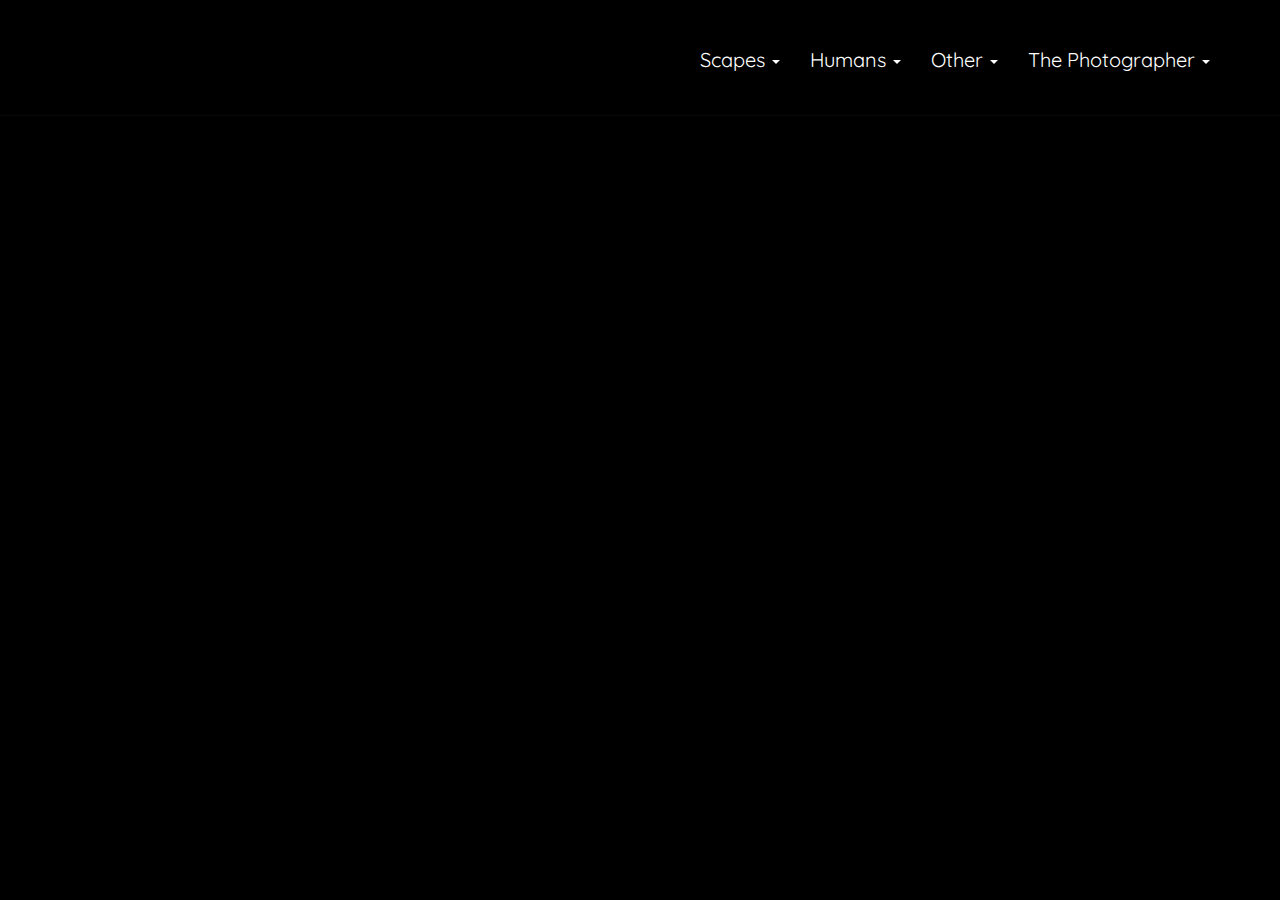
==== about.html @ 27d4aa6b "Working with gallery layouts" ====
<!-- LIVE SITE -->
<!DOCTYPE html>
<html>
<head>
  <title>ENLYTEN Photography</title>
  <meta name="viewport" content="width=device-width, initial-scale=1, minimum-scale=1, maximum-scale=1">
  <link rel="stylesheet" href="https://maxcdn.bootstrapcdn.com/bootstrap/3.3.7/css/bootstrap.min.css" integrity="sha384-BVYiiSIFeK1dGmJRAkycuHAHRg32OmUcww7on3RYdg4Va+PmSTsz/K68vbdEjh4u" crossorigin="anonymous">
  <script src="https://ajax.googleapis.com/ajax/libs/jquery/3.1.1/jquery.min.js"></script>
  <script src="https://maxcdn.bootstrapcdn.com/bootstrap/3.3.7/js/bootstrap.min.js" integrity="sha384-Tc5IQib027qvyjSMfHjOMaLkfuWVxZxUPnCJA7l2mCWNIpG9mGCD8wGNIcPD7Txa" crossorigin="anonymous"></script>
  <link rel="stylesheet" href="style.css">
   <link rel="stylesheet" href="stylesAbout.css">
  <link href="https://fonts.googleapis.com/css?family=Quicksand:400,500" rel="stylesheet">
</head>
<body>
  <nav class="navbar navbar-inverse navbar-static-top example6">
    <div class="container">
      <div class="navbar-header">
        <button type="button" class="navbar-toggle collapsed" data-toggle="collapse" data-target="#bs-example-navbar-collapse-1" aria-expanded="false">
          <span class="sr-only">Toggle navigation</span>
          <span class="icon-bar"></span>
          <span class="icon-bar"></span>
          <span class="icon-bar"></span>
        </button>
        <a class="navbar-brand text-hide" href="index.html">ENLYTEN Photography
        </a>
      </div>
<!-- removed .navbar and added .bs-example-navbar-collapse-1 -->
      <div id="bs-example-navbar-collapse-1" class="navbar-collapse collapse">
        <ul class="nav navbar-nav navbar-right">
          <li class="dropdown">
            <a href="scapes.html" class="dropdown-toggle" data-toggle="dropdown" role="button" aria-expanded="false">Scapes <span class="caret"></span></a>
            <ul class="dropdown-menu" role="menu">
              <li><a href="landscapes.html">Landscapes</a></li>
              <li><a href="cityscapes.html">Cityscapes</a></li>
              <li><a href="streetscapes.html">Streetscapes</a></li>
              <li><a href="starscapes.html">Starscapes</a></li>
            </ul>
          </li>
          <li class="dropdown">
            <a href="humans.html" class="dropdown-toggle" data-toggle="dropdown" role="button" aria-expanded="false">Humans <span class="caret"></span></a>
            <ul class="dropdown-menu" role="menu">
              <li><a href="bridesgrooms.html">Brides & Grooms</a></li>
              <li><a href="families.html">Family Memories</a></li>
              <li><a href="portraits.html">Portraits</a></li>
              <li><a href="candids.html">Candid Shots</a></li>
            </ul>
          </li>
          <li class="dropdown">
            <a href="other.html" class="dropdown-toggle" data-toggle="dropdown" role="button" aria-expanded="false">Other <span class="caret"></span></a>
            <ul class="dropdown-menu" role="menu">
              <li><a href="animals.html">Animals</a></li>
              <li><a href="weddingcontext.html">Wedding Context</a></li>
              <li><a href="art.html">Art</a></li>
              <li><a href="products.html">Products</a></li>
            </ul>
          </li>
          <li class="dropdown">
            <a href="details.html" class="dropdown-toggle" data-toggle="dropdown" role="button" aria-expanded="false">The Photographer <span class="caret"></span></a>
            <ul class="dropdown-menu" role="menu">
              <li><a href="about.html">About</a></li>
              <li><a href="investment.html">Hire Me</a></li>
              <!-- <li><a href="contact.html">Contact</a></li> -->
            </ul>
          </li>
        </ul>
      </div>
      <!--/.nav-collapse -->
    </div>
    <!--/.container-fluid -->
  </nav>

  <div class="containerOne">
      <div id="carousel">
      <figure><img src="http://lorempixel.com/186/116/nature/1" alt=""></figure>
      <figure><img src="http://lorempixel.com/186/116/nature/2" alt=""></figure>
      <figure><img src="http://lorempixel.com/186/116/nature/3" alt=""></figure>
      <figure><img src="http://lorempixel.com/186/116/nature/4" alt=""></figure>
      <figure><img src="http://lorempixel.com/186/116/nature/5" alt=""></figure>
      <figure><img src="http://lorempixel.com/186/116/nature/6" alt=""></figure>
      <figure><img src="http://lorempixel.com/186/116/nature/7" alt=""></figure>
      <figure><img src="http://lorempixel.com/186/116/nature/8" alt=""></figure>
      <figure><img src="http://lorempixel.com/186/116/people/9" alt=""></figure>
    </div>
  </div>

  </body>
  </html>
---- style.css ----
body {
  background-color: black;
}

.example6 .navbar-brand{ 
  background: url("http://i349.photobucket.com/albums/q397/oghp78/df505e78-2e0d-4787-9719-c0eb5e361bdc_zpsudeyo35j.jpg") center / contain no-repeat;
  width: 200px;
  height: 90px;
}

.navbar {
  background-color: black;
  padding-top: 15px;
  padding-bottom: 10px;
}

.navbar-inverse .navbar-nav>li>a {
  padding-top: 35px;
  color: white;
  font-family:'Quicksand', sans-serif;
  font-size: 20px;
}

.navbar-nav>li>.dropdown-menu {
  background-color: black;
}

.dropdown-menu {
  font-size: 20px;
}

.cols {
    -moz-column-count:4;
    -moz-column-gap: 3%;
    -moz-column-width: 30%;
    -webkit-column-count:4;
    -webkit-column-gap: 3%;
    -webkit-column-width: 30%;
    column-count: 4;
    column-gap: 3%;
    column-width: 30%;
    background-color: black;
}


#hollyWedding {
  width: 103%;
  margin-top: 4px;
}

#booneWedding {
 width: 103%;
 margin-top: 4px;
}

#heatherFamily {
  width: 103%;
  margin-top: 4px;
}

#reflection {
 width: 103%;
 margin-top: 4px;
}

#pie {
 width: 103%;
 margin-top: 4px;
}

#redcross {
 width: 103%;
 margin-top: 4px;
}

#moon {
 width: 103%;
 margin-top: 4px;
}

#rubix {
 width: 103%;
 margin-top: 4px;
}

#rainier {
 width: 103%;
 margin-top: 4px;
} 

#familyBridge {
 width: 103%;
 margin-top: 4px;
}

footer {
  padding-top: 6em;
  color: gray;
  text-align: center;
}
---- stylesAbout.css ----
*{
  margin: 0;
  padding: 0;
  outline: none;
  border: none;
    box-sizing: border-box;
}
*:before,
*:after{
  box-sizing: border-box;
}

html,
body{
  min-height: 100%;
}
/*body{
  background-image: radial-gradient(mintcream 0%, lightgray 100%);
}*/

.containerOne {
  margin: 4% auto;
  width: 210px;
  height: 140px;
  position: relative;
  perspective: 1000px;
}
#carousel{
  width: 100%;
  height: 100%;
  position: absolute;
  transform-style: preserve-3d;
  animation: rotation 30s infinite linear;
}

/*Stops movement with mouse hover*/
#carousel:hover{
  animation-play-state: paused;
}

#carousel figure{
  display: block;
  position: absolute;
  width: 90%;
  height: 50%px;
  left: 10px;
  top: 10px;
  background: black;
  overflow: hidden;
  border: solid 5px black;
}

/*THIS CODE is most def borrowed!*/
#carousel figure:nth-child(1){transform: rotateY(0deg) translateZ(288px);}
#carousel figure:nth-child(2) { transform: rotateY(40deg) translateZ(288px);}
#carousel figure:nth-child(3) { transform: rotateY(80deg) translateZ(288px);}
#carousel figure:nth-child(4) { transform: rotateY(120deg) translateZ(288px);}
#carousel figure:nth-child(5) { transform: rotateY(160deg) translateZ(288px);}
#carousel figure:nth-child(6) { transform: rotateY(200deg) translateZ(288px);}
#carousel figure:nth-child(7) { transform: rotateY(240deg) translateZ(288px);}
#carousel figure:nth-child(8) { transform: rotateY(280deg) translateZ(288px);}
#carousel figure:nth-child(9) { transform: rotateY(320deg) translateZ(288px);}

/*All B&W images until mouse over - then colored images*/
img{
  -webkit-filter: grayscale(1);
  cursor: pointer;
  transition: all .5s ease;
}
img:hover{
  -webkit-filter: grayscale(0);
  transform: scale(1.2,1.2);
}

@keyframes rotation{
  from{
    transform: rotateY(0deg);
  }
  to{
    transform: rotateY(360deg);
  }
}
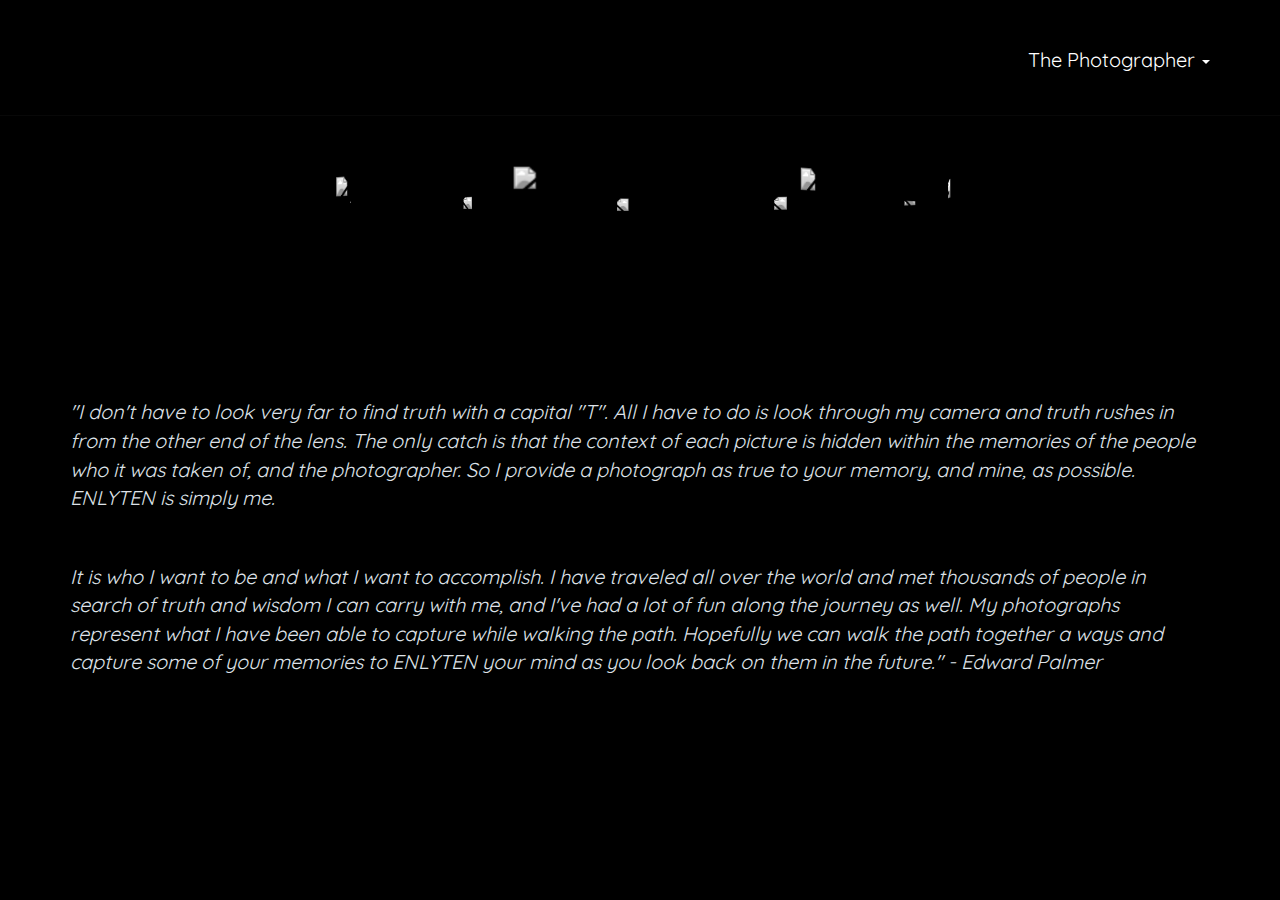
==== commit ffa6a227: "Adding gallery styles" ====
--- a/about.html
+++ b/about.html
@@ -1,4 +1,4 @@
-<!-- LIVE SITE -->
+<!-- image dial -->
 <!DOCTYPE html>
 <html>
 <head>
@@ -27,7 +27,7 @@
 <!-- removed .navbar and added .bs-example-navbar-collapse-1 -->
       <div id="bs-example-navbar-collapse-1" class="navbar-collapse collapse">
         <ul class="nav navbar-nav navbar-right">
-          <li class="dropdown">
+<!--           <li class="dropdown">
             <a href="scapes.html" class="dropdown-toggle" data-toggle="dropdown" role="button" aria-expanded="false">Scapes <span class="caret"></span></a>
             <ul class="dropdown-menu" role="menu">
               <li><a href="landscapes.html">Landscapes</a></li>
@@ -53,7 +53,7 @@
               <li><a href="art.html">Art</a></li>
               <li><a href="products.html">Products</a></li>
             </ul>
-          </li>
+          </li> -->
           <li class="dropdown">
             <a href="details.html" class="dropdown-toggle" data-toggle="dropdown" role="button" aria-expanded="false">The Photographer <span class="caret"></span></a>
             <ul class="dropdown-menu" role="menu">
@@ -64,25 +64,28 @@
           </li>
         </ul>
       </div>
-      <!--/.nav-collapse -->
     </div>
-    <!--/.container-fluid -->
   </nav>
-
-  <div class="containerOne">
+    <div class="containerOne">
       <div id="carousel">
-      <figure><img src="http://lorempixel.com/186/116/nature/1" alt=""></figure>
-      <figure><img src="http://lorempixel.com/186/116/nature/2" alt=""></figure>
-      <figure><img src="http://lorempixel.com/186/116/nature/3" alt=""></figure>
-      <figure><img src="http://lorempixel.com/186/116/nature/4" alt=""></figure>
-      <figure><img src="http://lorempixel.com/186/116/nature/5" alt=""></figure>
-      <figure><img src="http://lorempixel.com/186/116/nature/6" alt=""></figure>
-      <figure><img src="http://lorempixel.com/186/116/nature/7" alt=""></figure>
-      <figure><img src="http://lorempixel.com/186/116/nature/8" alt=""></figure>
-      <figure><img src="http://lorempixel.com/186/116/people/9" alt=""></figure>
+        <figure><img src="http://i349.photobucket.com/albums/q397/oghp78/11222382_10203990747648860_1864505889220582267_o_zpstsg2pel8.jpg" id="hollyWedding"></figure>
+        <figure><img src="http://i349.photobucket.com/albums/q397/oghp78/f2850b95-e2c7-4902-9b8b-b1fffa649c75_zpsrywgljqg.jpg" id="booneWedding"></figure>
+        <figure><img src="http://i349.photobucket.com/albums/q397/oghp78/68178_376847449071281_407932526_n_zpslj0kmx7g.jpg" id="heatherFamily"></figure>
+        <figure><img src="http://i349.photobucket.com/albums/q397/oghp78/ee5108e5-848d-4ed2-8115-50f27d578833_zpscheu5idc.jpg" id="familyBridge"></figure>
+        <figure><img src="http://i349.photobucket.com/albums/q397/oghp78/883125_418314858257873_583323607_o_zpss5y392mm.jpg" id="rubix"></figure>
+        <figure><img src="http://i349.photobucket.com/albums/q397/oghp78/2705490f-697d-494a-882f-91ee2cc719bb_zpsf2s21vnk.jpg" id="redcross"></figure>
+        <figure><img src="http://i349.photobucket.com/albums/q397/oghp78/639a8cf8-dcca-4e1e-9e03-69b0a2f5b349_zpseztigemh.jpg" id="moon"></figure>
+        <figure><img src="http://i349.photobucket.com/albums/q397/oghp78/883125_418314858257873_583323607_o_zpss5y392mm.jpg" id="rubix"></figure>
+        <figure><img src="http://i349.photobucket.com/albums/q397/oghp78/ee5108e5-848d-4ed2-8115-50f27d578833_zpscheu5idc.jpg" id="familyBridge"></figure>
+      </div>
     </div>
-  </div>
-
+    <div>
+      <p id="aboutMe"><i>"I don't have to look very far to find truth with a capital "T". All I have to do is look through my camera and truth rushes in from the other end of the lens. The only catch is that the context of each picture is hidden within the memories of the people who it was taken of, and the photographer. So I provide a photograph as true to your memory, and mine, as possible. ENLYTEN is simply me.
+      </i></p>
+      <p id="aboutMe"><i>
+      It is who I want to be and what I want to accomplish. I have traveled all over the world and met thousands of people in search of truth and wisdom I can carry with me, and I've had a lot of fun along the journey as well. My photographs represent what I have been able to capture while walking the path. Hopefully we can walk the path together a ways and capture some of your memories to ENLYTEN your mind as you look back on them in the future." ​- Edward Palmer
+      </i></p>
+    </div>
   </body>
-  </html>
+</html>
   --- a/style.css
+++ b/style.css
@@ -4,6 +4,7 @@
 
 .example6 .navbar-brand{ 
   background: url("http://i349.photobucket.com/albums/q397/oghp78/df505e78-2e0d-4787-9719-c0eb5e361bdc_zpsudeyo35j.jpg") center / contain no-repeat;
+  /*ENLYTEN logo image*/
   width: 200px;
   height: 90px;
 }
@@ -42,6 +43,16 @@
     background-color: black;
 }
 
+.fade {
+   opacity: 1;
+   transition: opacity .25s ease-in-out;
+   -moz-transition: opacity .25s ease-in-out;
+   -webkit-transition: opacity .25s ease-in-out;
+   }
+
+.fade:hover {
+  opacity: 0.5;
+  }
 
 #hollyWedding {
   width: 103%;
--- a/stylesAbout.css
+++ b/stylesAbout.css
@@ -65,7 +65,7 @@
 img{
   -webkit-filter: grayscale(1);
   cursor: pointer;
-  transition: all .5s ease;
+  transition: all .4s ease;
 }
 img:hover{
   -webkit-filter: grayscale(0);
@@ -79,4 +79,13 @@
   to{
     transform: rotateY(360deg);
   }
+}
+
+#aboutMe {
+  padding-left: 70px;
+  padding-right: 70px;
+  padding-top: 40px;
+  font-family:'Quicksand', sans-serif;
+  font-size: 20px;
+  color: #dee2e8;
 }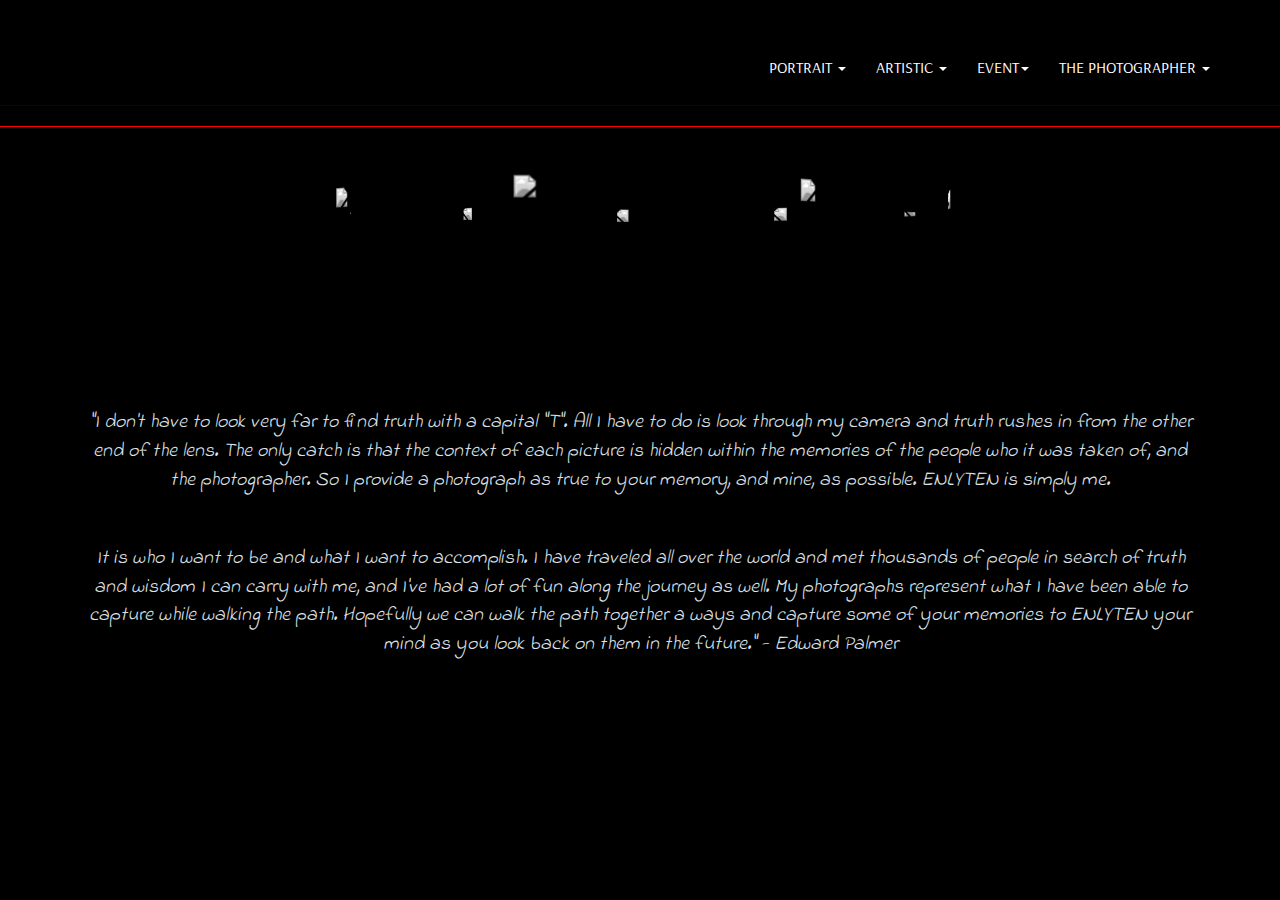
==== commit 6d65be4a: "Added HTML Pages" ====
--- a/about.html
+++ b/about.html
@@ -9,7 +9,8 @@
   <script src="https://maxcdn.bootstrapcdn.com/bootstrap/3.3.7/js/bootstrap.min.js" integrity="sha384-Tc5IQib027qvyjSMfHjOMaLkfuWVxZxUPnCJA7l2mCWNIpG9mGCD8wGNIcPD7Txa" crossorigin="anonymous"></script>
   <link rel="stylesheet" href="style.css">
    <link rel="stylesheet" href="stylesAbout.css">
-  <link href="https://fonts.googleapis.com/css?family=Quicksand:400,500" rel="stylesheet">
+  <link href="https://fonts.googleapis.com/css?family=Arsenal:400,700" rel="stylesheet">
+  <link href="https://fonts.googleapis.com/css?family=Indie+Flower" rel="stylesheet">
 </head>
 <body>
   <nav class="navbar navbar-inverse navbar-static-top example6">
@@ -24,68 +25,76 @@
         <a class="navbar-brand text-hide" href="index.html">ENLYTEN Photography
         </a>
       </div>
-<!-- removed .navbar and added .bs-example-navbar-collapse-1 -->
       <div id="bs-example-navbar-collapse-1" class="navbar-collapse collapse">
         <ul class="nav navbar-nav navbar-right">
-<!--           <li class="dropdown">
-            <a href="scapes.html" class="dropdown-toggle" data-toggle="dropdown" role="button" aria-expanded="false">Scapes <span class="caret"></span></a>
+          <li class="dropdown">
+            <a href="scapes.html" class="dropdown-toggle" data-toggle="dropdown" role="button" aria-expanded="false">PORTRAIT <span class="caret"></span></a>
             <ul class="dropdown-menu" role="menu">
-              <li><a href="landscapes.html">Landscapes</a></li>
-              <li><a href="cityscapes.html">Cityscapes</a></li>
-              <li><a href="streetscapes.html">Streetscapes</a></li>
-              <li><a href="starscapes.html">Starscapes</a></li>
+              <li><a href="bridesgrooms.html">ENGAGEMENT & WEDDING</a></li>
+              <li><a href="families.html">FAMILY & GROUP</a></li>
+              <li><a href="school.html">SCHOOL & GRADUATION</a></li>
+              <li><a href="musician.html">MUSICIAN</a></li>
+              <li><a href="animals.html">ANIMAL & PET</a></li>
+              <li><a href="candids.html">CANDID</a></li>
+              <li><a href="business.html">BUSINESS & PLEASURE</a></li>
             </ul>
           </li>
           <li class="dropdown">
-            <a href="humans.html" class="dropdown-toggle" data-toggle="dropdown" role="button" aria-expanded="false">Humans <span class="caret"></span></a>
+            <a href="humans.html" class="dropdown-toggle" data-toggle="dropdown" role="button" aria-expanded="false">ARTISTIC <span class="caret"></span></a>
             <ul class="dropdown-menu" role="menu">
-              <li><a href="bridesgrooms.html">Brides & Grooms</a></li>
-              <li><a href="families.html">Family Memories</a></li>
-              <li><a href="portraits.html">Portraits</a></li>
-              <li><a href="candids.html">Candid Shots</a></li>
+              <li><a href="landscapes.html">LANDSCAPE & SKYLINE</a></li>
+              <li><a href="streetscapes.html">STREET</a></li>
+              <li><a href="starscapes.html">STARSCAPE</a></li>
+              <li><a href="products.html">PRODUCT & INDUSTRIAL</a></li>
+              <li><a href="flora.html">FLORA</a></li>
+              <li><a href="art.html">ABSTRACT</a></li>
+              <li><a href="admiration.html">ADMIRATION</a></li>
             </ul>
           </li>
           <li class="dropdown">
-            <a href="other.html" class="dropdown-toggle" data-toggle="dropdown" role="button" aria-expanded="false">Other <span class="caret"></span></a>
+            <a href="other.html" class="dropdown-toggle" data-toggle="dropdown" role="button" aria-expanded="false">EVENT<span class="caret"></span></a>
             <ul class="dropdown-menu" role="menu">
-              <li><a href="animals.html">Animals</a></li>
-              <li><a href="weddingcontext.html">Wedding Context</a></li>
-              <li><a href="art.html">Art</a></li>
-              <li><a href="products.html">Products</a></li>
+              <li><a href="weddingEvent.html">WEDDING</a></li>
+              <li><a href="realEstate.html">REAL ESTATE</a></li>
+              <li><a href="journalism.html">JOURNALISM</a></li>
+              <li><a href="festival.html">FESTIVAL & SHOW</a></li>              
             </ul>
-          </li> -->
+          </li>
           <li class="dropdown">
-            <a href="details.html" class="dropdown-toggle" data-toggle="dropdown" role="button" aria-expanded="false">The Photographer <span class="caret"></span></a>
+            <a href="details.html" class="dropdown-toggle" data-toggle="dropdown" role="button" aria-expanded="false">THE PHOTOGRAPHER <span class="caret"></span></a>
             <ul class="dropdown-menu" role="menu">
-              <li><a href="about.html">About</a></li>
-              <li><a href="investment.html">Hire Me</a></li>
+              <li><a href="about.html">ABOUT</a></li>
+              <li><a href="investment.html">INVESTMENT</a></li>
               <!-- <li><a href="contact.html">Contact</a></li> -->
             </ul>
           </li>
         </ul>
       </div>
+      <!--/.nav-collapse -->
     </div>
+    <!--/.container-fluid -->
   </nav>
-    <div class="containerOne">
-      <div id="carousel">
-        <figure><img src="http://i349.photobucket.com/albums/q397/oghp78/11222382_10203990747648860_1864505889220582267_o_zpstsg2pel8.jpg" id="hollyWedding"></figure>
-        <figure><img src="http://i349.photobucket.com/albums/q397/oghp78/f2850b95-e2c7-4902-9b8b-b1fffa649c75_zpsrywgljqg.jpg" id="booneWedding"></figure>
-        <figure><img src="http://i349.photobucket.com/albums/q397/oghp78/68178_376847449071281_407932526_n_zpslj0kmx7g.jpg" id="heatherFamily"></figure>
-        <figure><img src="http://i349.photobucket.com/albums/q397/oghp78/ee5108e5-848d-4ed2-8115-50f27d578833_zpscheu5idc.jpg" id="familyBridge"></figure>
-        <figure><img src="http://i349.photobucket.com/albums/q397/oghp78/883125_418314858257873_583323607_o_zpss5y392mm.jpg" id="rubix"></figure>
-        <figure><img src="http://i349.photobucket.com/albums/q397/oghp78/2705490f-697d-494a-882f-91ee2cc719bb_zpsf2s21vnk.jpg" id="redcross"></figure>
-        <figure><img src="http://i349.photobucket.com/albums/q397/oghp78/639a8cf8-dcca-4e1e-9e03-69b0a2f5b349_zpseztigemh.jpg" id="moon"></figure>
-        <figure><img src="http://i349.photobucket.com/albums/q397/oghp78/883125_418314858257873_583323607_o_zpss5y392mm.jpg" id="rubix"></figure>
-        <figure><img src="http://i349.photobucket.com/albums/q397/oghp78/ee5108e5-848d-4ed2-8115-50f27d578833_zpscheu5idc.jpg" id="familyBridge"></figure>
-      </div>
+  <hr>
+  <div class="containerOne">
+    <div id="carousel">
+      <figure><img src="http://i349.photobucket.com/albums/q397/oghp78/ENLYTEN%20IN%20ACTION/31262dbc-59c5-4535-805f-4c3d9380a986_zps0bi8lxtt.jpg" id="photoTest"></figure>
+      <figure><img src="http://i349.photobucket.com/albums/q397/oghp78/f2850b95-e2c7-4902-9b8b-b1fffa649c75_zpsrywgljqg.jpg" id="booneWedding"></figure>
+      <figure><img src="http://i349.photobucket.com/albums/q397/oghp78/68178_376847449071281_407932526_n_zpslj0kmx7g.jpg" id="heatherFamily"></figure>
+      <figure><img src="http://i349.photobucket.com/albums/q397/oghp78/ee5108e5-848d-4ed2-8115-50f27d578833_zpscheu5idc.jpg" id="familyBridge"></figure>
+      <figure><img src="http://i349.photobucket.com/albums/q397/oghp78/883125_418314858257873_583323607_o_zpss5y392mm.jpg" id="rubix"></figure>
+      <figure><img src="http://i349.photobucket.com/albums/q397/oghp78/2705490f-697d-494a-882f-91ee2cc719bb_zpsf2s21vnk.jpg" id="redcross"></figure>
+      <figure><img src="http://i349.photobucket.com/albums/q397/oghp78/639a8cf8-dcca-4e1e-9e03-69b0a2f5b349_zpseztigemh.jpg" id="moon"></figure>
+      <figure><img src="http://i349.photobucket.com/albums/q397/oghp78/883125_418314858257873_583323607_o_zpss5y392mm.jpg" id="rubix"></figure>
+      <figure><img src="http://i349.photobucket.com/albums/q397/oghp78/ee5108e5-848d-4ed2-8115-50f27d578833_zpscheu5idc.jpg" id="familyBridge"></figure>
     </div>
-    <div>
-      <p id="aboutMe"><i>"I don't have to look very far to find truth with a capital "T". All I have to do is look through my camera and truth rushes in from the other end of the lens. The only catch is that the context of each picture is hidden within the memories of the people who it was taken of, and the photographer. So I provide a photograph as true to your memory, and mine, as possible. ENLYTEN is simply me.
-      </i></p>
-      <p id="aboutMe"><i>
-      It is who I want to be and what I want to accomplish. I have traveled all over the world and met thousands of people in search of truth and wisdom I can carry with me, and I've had a lot of fun along the journey as well. My photographs represent what I have been able to capture while walking the path. Hopefully we can walk the path together a ways and capture some of your memories to ENLYTEN your mind as you look back on them in the future." ​- Edward Palmer
-      </i></p>
-    </div>
-  </body>
+  </div>
+  <div>
+    <p id="aboutMe"><i>"I don't have to look very far to find truth with a capital "T". All I have to do is look through my camera and truth rushes in from the other end of the lens. The only catch is that the context of each picture is hidden within the memories of the people who it was taken of, and the photographer. So I provide a photograph as true to your memory, and mine, as possible. ENLYTEN is simply me.
+    </i></p>
+    <p id="aboutMe"><i>
+    It is who I want to be and what I want to accomplish. I have traveled all over the world and met thousands of people in search of truth and wisdom I can carry with me, and I've had a lot of fun along the journey as well. My photographs represent what I have been able to capture while walking the path. Hopefully we can walk the path together a ways and capture some of your memories to ENLYTEN your mind as you look back on them in the future." ​- Edward Palmer
+    </i></p>
+  </div>
+</body>
 </html>
   --- a/style.css
+++ b/style.css
@@ -1,5 +1,9 @@
 body {
   background-color: black;
+}
+
+hr {
+  border-color: red;
 }
 
 .example6 .navbar-brand{ 
@@ -12,14 +16,13 @@
 .navbar {
   background-color: black;
   padding-top: 15px;
-  padding-bottom: 10px;
 }
 
 .navbar-inverse .navbar-nav>li>a {
-  padding-top: 35px;
+  padding-top: 42px;
   color: white;
-  font-family:'Quicksand', sans-serif;
-  font-size: 20px;
+  font-family: 'Arsenal', sans-serif;
+  font-size: 16px;
 }
 
 .navbar-nav>li>.dropdown-menu {
@@ -27,8 +30,16 @@
 }
 
 .dropdown-menu {
-  font-size: 20px;
+  font-size: 15px;
 }
+
+.dropdown-menu>li>a {
+  color: white;
+}
+
+
+/*EVERYTHING ABOVE THIS IS ALL THE SAME FOR EVERY PAGE - HOW TO CREATE DRY CODE
+WITH THIS THOUGH? */
 
 .cols {
     -moz-column-count:4;
--- a/stylesAbout.css
+++ b/stylesAbout.css
@@ -1,4 +1,43 @@
-*{
+body {
+  background-color: black;
+}
+
+.example6 .navbar-brand{ 
+  background: url("http://i349.photobucket.com/albums/q397/oghp78/df505e78-2e0d-4787-9719-c0eb5e361bdc_zpsudeyo35j.jpg") center / contain no-repeat;
+  /*ENLYTEN logo image*/
+  width: 200px;
+  height: 90px;
+}
+
+.navbar {
+  background-color: black;
+  padding-top: 15px;
+}
+
+.navbar-inverse .navbar-nav>li>a {
+  padding-top: 42px;
+  color: white;
+  font-family: 'Arsenal', sans-serif;
+  font-size: 16px;
+}
+
+.navbar-nav>li>.dropdown-menu {
+  background-color: black;
+}
+
+.dropdown-menu {
+  font-size: 15px;
+}
+
+.dropdown-menu>li>a {
+  color: white;
+}
+
+hr {
+  border-color: red;
+}
+
+/**{
   margin: 0;
   padding: 0;
   outline: none;
@@ -8,7 +47,7 @@
 *:before,
 *:after{
   box-sizing: border-box;
-}
+}*/
 
 html,
 body{
@@ -82,10 +121,11 @@
 }
 
 #aboutMe {
-  padding-left: 70px;
-  padding-right: 70px;
+  padding-left: 80px;
+  padding-right: 80px;
   padding-top: 40px;
-  font-family:'Quicksand', sans-serif;
+  text-align: center;
+  font-family: 'Indie Flower', cursive;
   font-size: 20px;
   color: #dee2e8;
 }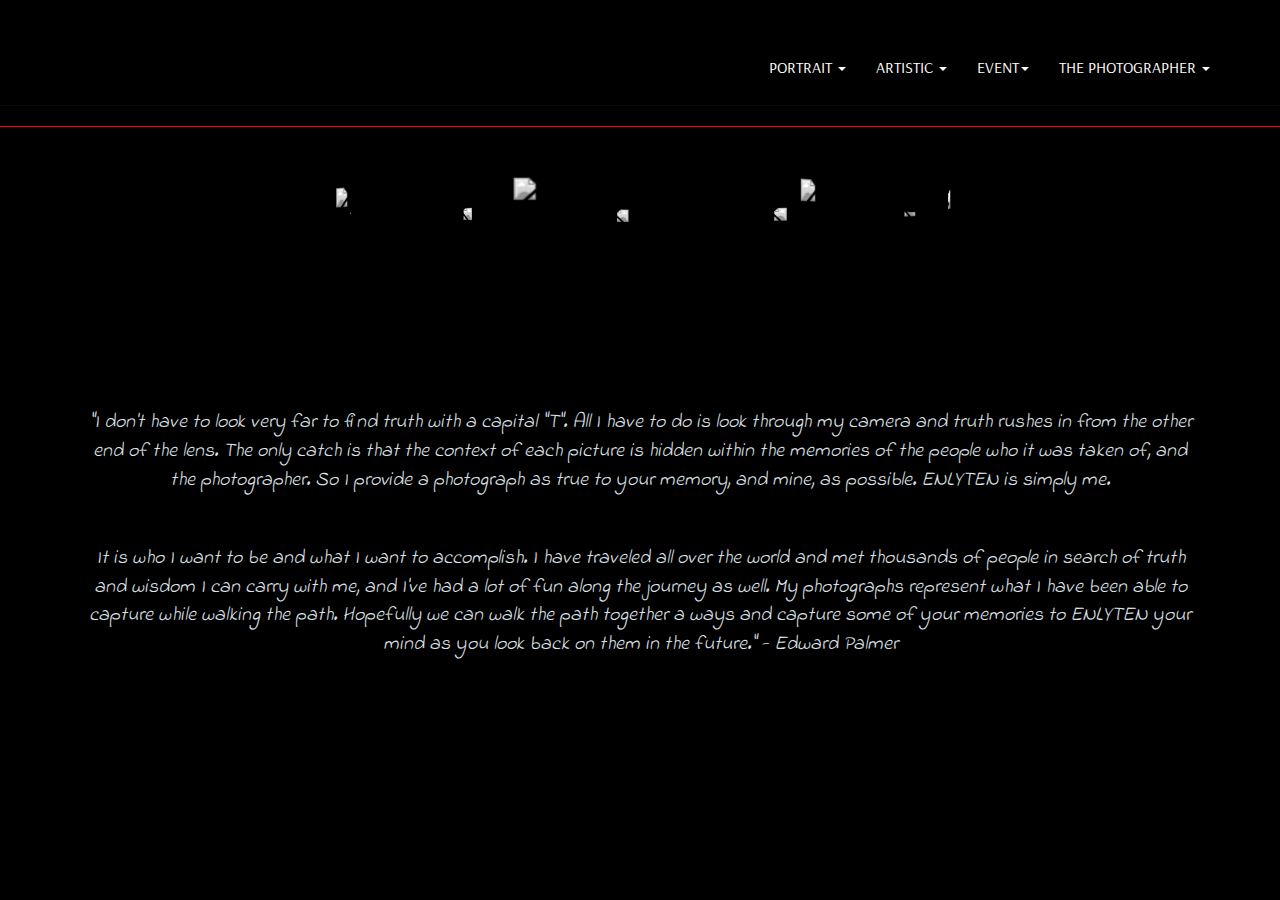
==== commit 9faaf703: "Updated About Section" ====
--- a/about.html
+++ b/about.html
@@ -77,18 +77,18 @@
   <hr>
   <div class="containerOne">
     <div id="carousel">
-      <figure><img src="http://i349.photobucket.com/albums/q397/oghp78/ENLYTEN%20IN%20ACTION/31262dbc-59c5-4535-805f-4c3d9380a986_zps0bi8lxtt.jpg" id="photoTest"></figure>
-      <figure><img src="http://i349.photobucket.com/albums/q397/oghp78/f2850b95-e2c7-4902-9b8b-b1fffa649c75_zpsrywgljqg.jpg" id="booneWedding"></figure>
-      <figure><img src="http://i349.photobucket.com/albums/q397/oghp78/68178_376847449071281_407932526_n_zpslj0kmx7g.jpg" id="heatherFamily"></figure>
-      <figure><img src="http://i349.photobucket.com/albums/q397/oghp78/ee5108e5-848d-4ed2-8115-50f27d578833_zpscheu5idc.jpg" id="familyBridge"></figure>
-      <figure><img src="http://i349.photobucket.com/albums/q397/oghp78/883125_418314858257873_583323607_o_zpss5y392mm.jpg" id="rubix"></figure>
-      <figure><img src="http://i349.photobucket.com/albums/q397/oghp78/2705490f-697d-494a-882f-91ee2cc719bb_zpsf2s21vnk.jpg" id="redcross"></figure>
-      <figure><img src="http://i349.photobucket.com/albums/q397/oghp78/639a8cf8-dcca-4e1e-9e03-69b0a2f5b349_zpseztigemh.jpg" id="moon"></figure>
-      <figure><img src="http://i349.photobucket.com/albums/q397/oghp78/883125_418314858257873_583323607_o_zpss5y392mm.jpg" id="rubix"></figure>
-      <figure><img src="http://i349.photobucket.com/albums/q397/oghp78/ee5108e5-848d-4ed2-8115-50f27d578833_zpscheu5idc.jpg" id="familyBridge"></figure>
+      <figure><img src="http://i349.photobucket.com/albums/q397/oghp78/ENLYTEN%20IN%20ACTION/undefined_zpsczf7lvxo.jpg" class="photoWheel"></figure>
+      <figure><img src="http://i349.photobucket.com/albums/q397/oghp78/ENLYTEN%20IN%20ACTION/20130622_172318_zpsvnw2ctif.jpg" class="photoWheel"></figure>
+      <figure><img src="http://i349.photobucket.com/albums/q397/oghp78/ENLYTEN%20IN%20ACTION/20121006_153241_zpsw1ds2wrq.jpg" class="photoWheel"></figure>
+      <figure><img src="http://i349.photobucket.com/albums/q397/oghp78/ENLYTEN%20IN%20ACTION/Photo%20Guy-1a_zpsgpxyxk5x.jpg" class="photoWheel"></figure>
+      <figure><img src="http://i349.photobucket.com/albums/q397/oghp78/ENLYTEN%20IN%20ACTION/Kate%20Grad_-75_zpsmnyqbzka.jpg" class="photoWheel"></figure>
+      <figure><img src="http://i349.photobucket.com/albums/q397/oghp78/ENLYTEN%20IN%20ACTION/1e405aa4-6318-4a64-a038-9321f0cd3864_zpscuzuf4vh.jpg" class="photoWheel"></figure>
+      <figure><img src="http://i349.photobucket.com/albums/q397/oghp78/ENLYTEN%20IN%20ACTION/e077a371-d5aa-45a4-b0ed-b01928cdd7a7_zpsvut95fo6.jpg" class="photoWheel"></figure>
+      <figure><img src="http://i349.photobucket.com/albums/q397/oghp78/ENLYTEN%20IN%20ACTION/63fae39b-094f-4717-95e3-b48c0d1334f8_zps9racktha.jpg" class="photoWheel"></figure>
+      <figure><img src="http://i349.photobucket.com/albums/q397/oghp78/ENLYTEN%20IN%20ACTION/c4e7d808-dfd3-45ac-a6ec-22378b95b928_zpsdrpfzy5g.jpg" class="photoWheel"></figure>
     </div>
   </div>
-  <div>
+  <div class="aboutMe">
     <p id="aboutMe"><i>"I don't have to look very far to find truth with a capital "T". All I have to do is look through my camera and truth rushes in from the other end of the lens. The only catch is that the context of each picture is hidden within the memories of the people who it was taken of, and the photographer. So I provide a photograph as true to your memory, and mine, as possible. ENLYTEN is simply me.
     </i></p>
     <p id="aboutMe"><i>
--- a/stylesAbout.css
+++ b/stylesAbout.css
@@ -120,6 +120,10 @@
   }
 }
 
+/*.aboutMe {
+  background-image: url("http://i349.photobucket.com/albums/q397/oghp78/ENLYTEN%20IN%20ACTION/Photo%20Guy-1_zpsoluyumtd.jpg");
+}*/
+
 #aboutMe {
   padding-left: 80px;
   padding-right: 80px;
@@ -128,4 +132,9 @@
   font-family: 'Indie Flower', cursive;
   font-size: 20px;
   color: #dee2e8;
+}
+
+.photoWheel {
+  width: 103%;
+  margin-top:4px;
 }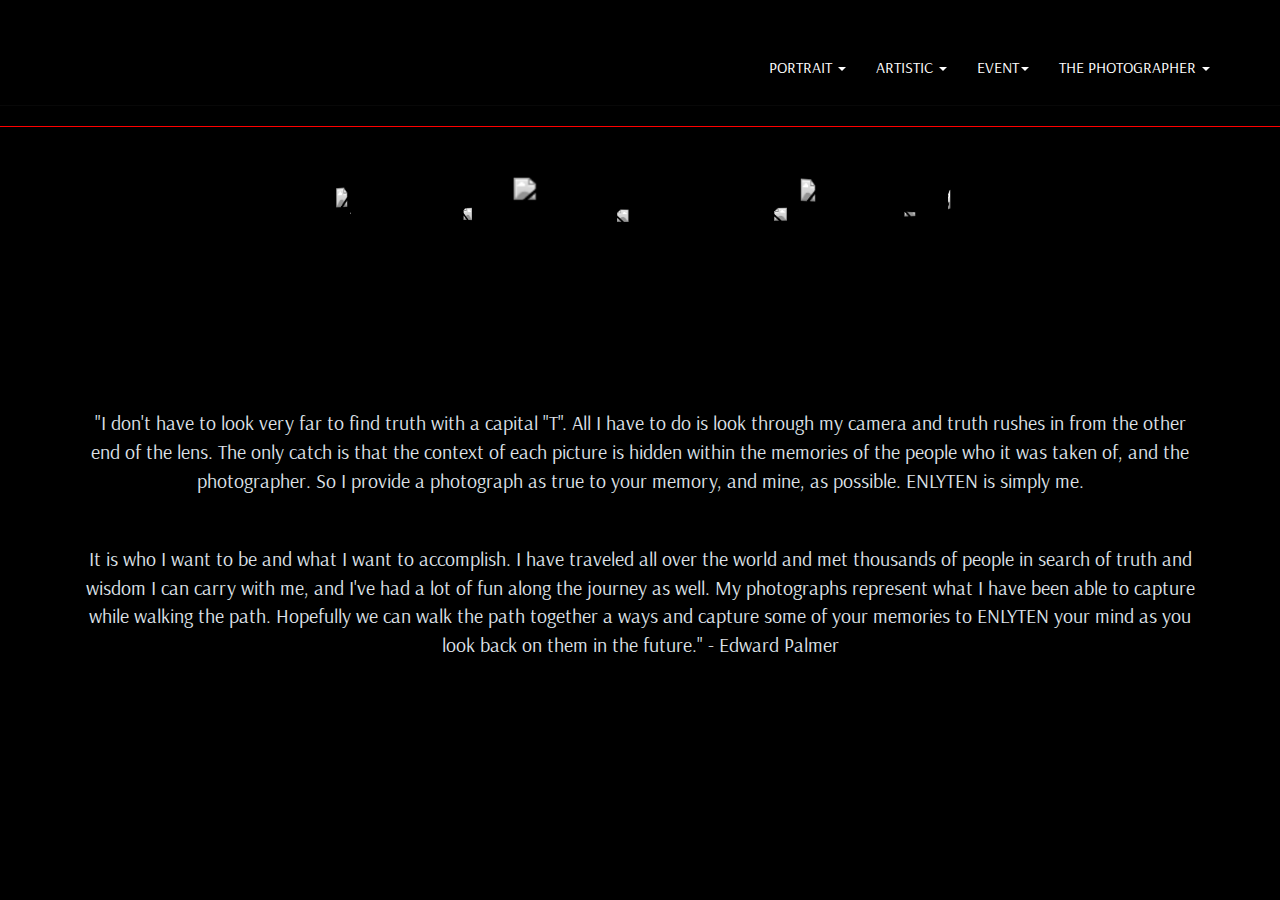
==== commit fab29047: "Updates to font" ====
--- a/about.html
+++ b/about.html
@@ -7,7 +7,7 @@
   <link rel="stylesheet" href="https://maxcdn.bootstrapcdn.com/bootstrap/3.3.7/css/bootstrap.min.css" integrity="sha384-BVYiiSIFeK1dGmJRAkycuHAHRg32OmUcww7on3RYdg4Va+PmSTsz/K68vbdEjh4u" crossorigin="anonymous">
   <script src="https://ajax.googleapis.com/ajax/libs/jquery/3.1.1/jquery.min.js"></script>
   <script src="https://maxcdn.bootstrapcdn.com/bootstrap/3.3.7/js/bootstrap.min.js" integrity="sha384-Tc5IQib027qvyjSMfHjOMaLkfuWVxZxUPnCJA7l2mCWNIpG9mGCD8wGNIcPD7Txa" crossorigin="anonymous"></script>
-  <link rel="stylesheet" href="style.css">
+   <link rel="stylesheet" href="navbar.css">
    <link rel="stylesheet" href="stylesAbout.css">
   <link href="https://fonts.googleapis.com/css?family=Arsenal:400,700" rel="stylesheet">
   <link href="https://fonts.googleapis.com/css?family=Indie+Flower" rel="stylesheet">
@@ -88,13 +88,15 @@
       <figure><img src="http://i349.photobucket.com/albums/q397/oghp78/ENLYTEN%20IN%20ACTION/c4e7d808-dfd3-45ac-a6ec-22378b95b928_zpsdrpfzy5g.jpg" class="photoWheel"></figure>
     </div>
   </div>
+  <section id="backgroundEddie">
   <div class="aboutMe">
-    <p id="aboutMe"><i>"I don't have to look very far to find truth with a capital "T". All I have to do is look through my camera and truth rushes in from the other end of the lens. The only catch is that the context of each picture is hidden within the memories of the people who it was taken of, and the photographer. So I provide a photograph as true to your memory, and mine, as possible. ENLYTEN is simply me.
-    </i></p>
-    <p id="aboutMe"><i>
+    <p id="aboutMe"><!-- <i> -->"I don't have to look very far to find truth with a capital "T". All I have to do is look through my camera and truth rushes in from the other end of the lens. The only catch is that the context of each picture is hidden within the memories of the people who it was taken of, and the photographer. So I provide a photograph as true to your memory, and mine, as possible. ENLYTEN is simply me.
+    <!-- </i> --></p>
+    <p id="aboutMe"><!-- <i> -->
     It is who I want to be and what I want to accomplish. I have traveled all over the world and met thousands of people in search of truth and wisdom I can carry with me, and I've had a lot of fun along the journey as well. My photographs represent what I have been able to capture while walking the path. Hopefully we can walk the path together a ways and capture some of your memories to ENLYTEN your mind as you look back on them in the future." ​- Edward Palmer
-    </i></p>
+    <!-- </i> --></p>
   </div>
+  </section>
 </body>
 </html>
   --- a/navbar.css
+++ b/navbar.css
@@ -0,0 +1,39 @@
+body {
+  background-color: black;
+}
+
+hr {
+  border-color: red;
+}
+
+.example6 .navbar-brand{ 
+  background: url("http://i349.photobucket.com/albums/q397/oghp78/df505e78-2e0d-4787-9719-c0eb5e361bdc_zpsudeyo35j.jpg") center / contain no-repeat;
+  /*ENLYTEN logo image*/
+  width: 200px;
+  height: 90px;
+}
+
+.navbar {
+  background-color: black;
+  padding-top: 15px;
+}
+
+.navbar-inverse .navbar-nav>li>a {
+  padding-top: 42px;
+  color: white;
+  font-family: 'Arsenal', sans-serif;
+  font-size: 16px;
+}
+
+.navbar-nav>li>.dropdown-menu {
+  background-color: black;
+}
+
+.dropdown-menu {
+  font-size: 15px;
+  font-family: 'Arsenal', sans-serif;
+}
+
+.dropdown-menu>li>a {
+  color: white;
+}--- a/stylesAbout.css
+++ b/stylesAbout.css
@@ -1,60 +1,10 @@
-body {
-  background-color: black;
-}
-
-.example6 .navbar-brand{ 
-  background: url("http://i349.photobucket.com/albums/q397/oghp78/df505e78-2e0d-4787-9719-c0eb5e361bdc_zpsudeyo35j.jpg") center / contain no-repeat;
-  /*ENLYTEN logo image*/
-  width: 200px;
-  height: 90px;
-}
-
-.navbar {
-  background-color: black;
-  padding-top: 15px;
-}
-
-.navbar-inverse .navbar-nav>li>a {
-  padding-top: 42px;
-  color: white;
-  font-family: 'Arsenal', sans-serif;
-  font-size: 16px;
-}
-
-.navbar-nav>li>.dropdown-menu {
-  background-color: black;
-}
-
-.dropdown-menu {
-  font-size: 15px;
-}
-
-.dropdown-menu>li>a {
-  color: white;
-}
-
-hr {
-  border-color: red;
-}
-
-/**{
-  margin: 0;
-  padding: 0;
-  outline: none;
-  border: none;
-    box-sizing: border-box;
-}
-*:before,
-*:after{
-  box-sizing: border-box;
-}*/
-
 html,
 body{
   min-height: 100%;
 }
+
 /*body{
-  background-image: radial-gradient(mintcream 0%, lightgray 100%);
+
 }*/
 
 .containerOne {
@@ -129,7 +79,8 @@
   padding-right: 80px;
   padding-top: 40px;
   text-align: center;
-  font-family: 'Indie Flower', cursive;
+  font-family: 'Arsenal', sans-serif;
+/*  font-family: 'Indie Flower', cursive;*/
   font-size: 20px;
   color: #dee2e8;
 }
@@ -137,4 +88,10 @@
 .photoWheel {
   width: 103%;
   margin-top:4px;
-}+}
+
+/*#backgroundEddie {
+  background-image: url("http://i349.photobucket.com/albums/q397/oghp78/ENLYTEN%20IN%20ACTION/Photo%20Guy-1_zpsoluyumtd.jpg");
+  background-repeat: no-repeat;
+  background-size: 100%;
+}*/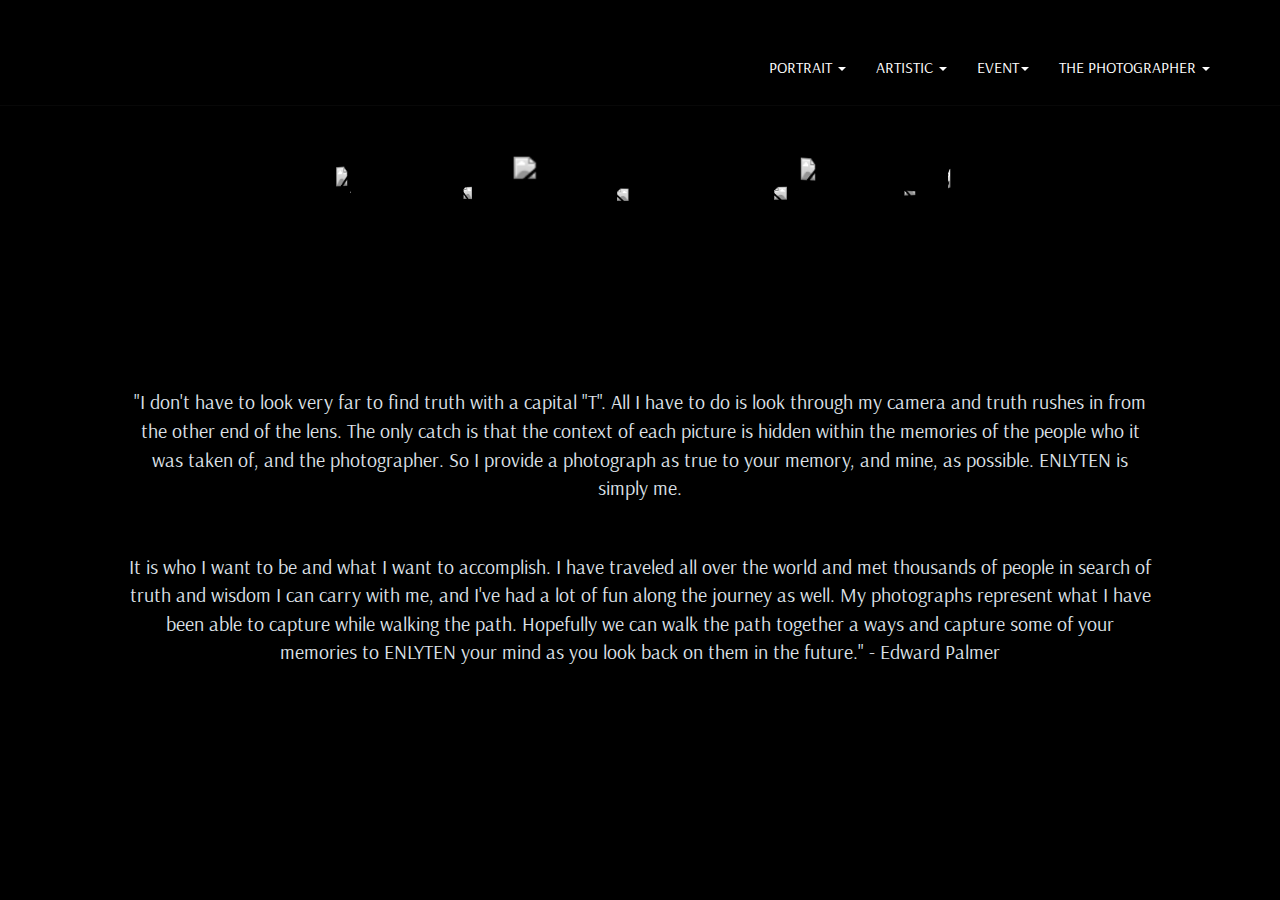
==== commit 6bc3d698: "photo update" ====
--- a/about.html
+++ b/about.html
@@ -77,7 +77,7 @@
   <hr>
   <div class="containerOne">
     <div id="carousel">
-      <figure><img src="http://i349.photobucket.com/albums/q397/oghp78/ENLYTEN%20IN%20ACTION/undefined_zpsczf7lvxo.jpg" class="photoWheel"></figure>
+      <figure><img src="http://s349.photobucket.com/user/oghp78/media/ENLYTEN%20IN%20ACTION/undefined_zpsczf7lvxo.jpg.html" class="photoWheel"></figure>
       <figure><img src="http://i349.photobucket.com/albums/q397/oghp78/ENLYTEN%20IN%20ACTION/20130622_172318_zpsvnw2ctif.jpg" class="photoWheel"></figure>
       <figure><img src="http://i349.photobucket.com/albums/q397/oghp78/ENLYTEN%20IN%20ACTION/20121006_153241_zpsw1ds2wrq.jpg" class="photoWheel"></figure>
       <figure><img src="http://i349.photobucket.com/albums/q397/oghp78/ENLYTEN%20IN%20ACTION/Photo%20Guy-1a_zpsgpxyxk5x.jpg" class="photoWheel"></figure>
--- a/navbar.css
+++ b/navbar.css
@@ -16,6 +16,9 @@
 .navbar {
   background-color: black;
   padding-top: 15px;
+  position: fixed; /* Set the navbar to fixed position */
+  top: 0; /* Position the navbar at the top of the page */
+  width: 100%; /* Full width */
 }
 
 .navbar-inverse .navbar-nav>li>a {
--- a/stylesAbout.css
+++ b/stylesAbout.css
@@ -3,9 +3,9 @@
   min-height: 100%;
 }
 
-/*body{
-
-}*/
+body{
+margin-top: 105px;
+}
 
 .containerOne {
   margin: 4% auto;
@@ -75,8 +75,8 @@
 }*/
 
 #aboutMe {
-  padding-left: 80px;
-  padding-right: 80px;
+  margin-left: 10%;
+  margin-right: 10%;
   padding-top: 40px;
   text-align: center;
   font-family: 'Arsenal', sans-serif;
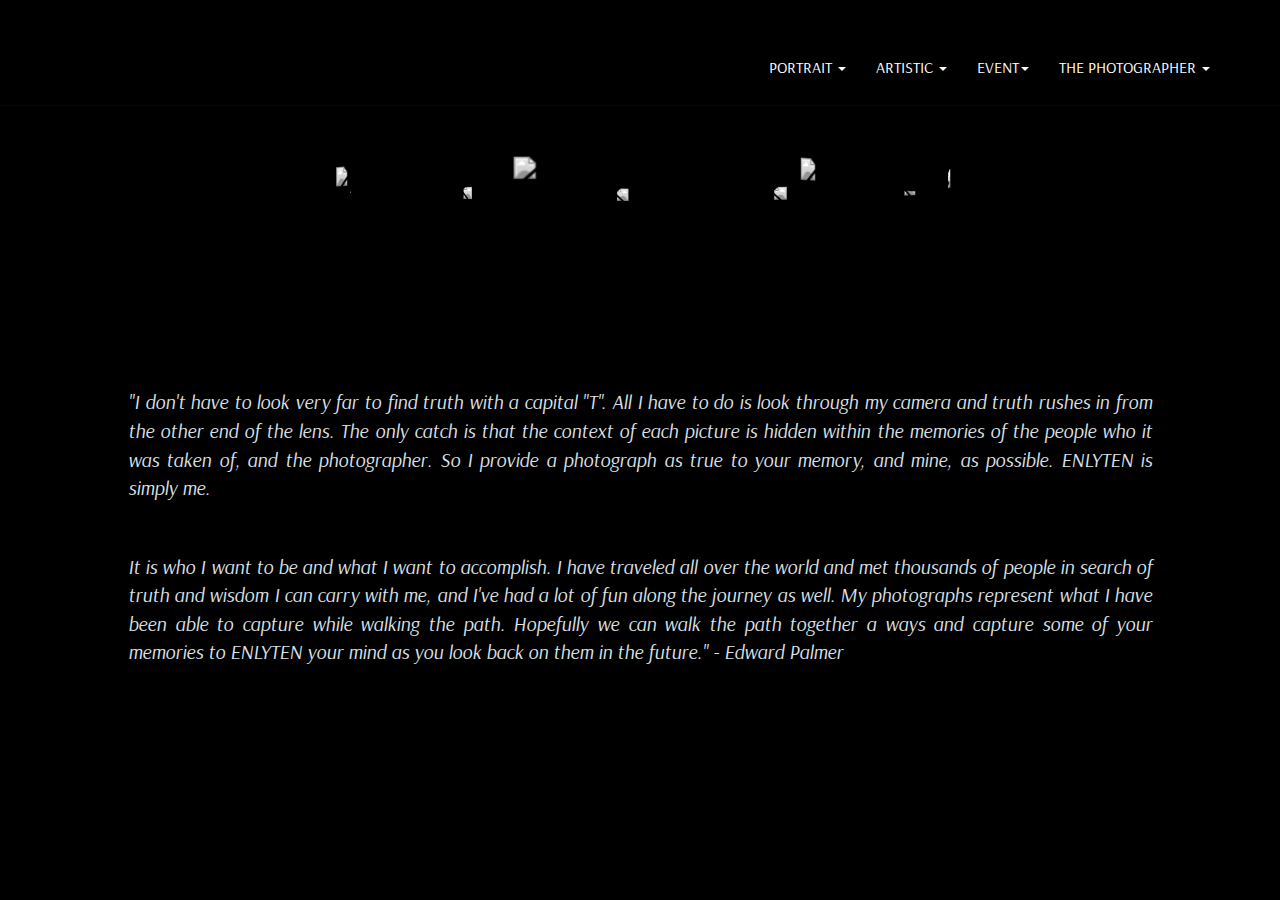
==== commit b392b032: "Add mission statement comment at the top of the About page to note the date and purpose of getting b" ====
--- a/about.html
+++ b/about.html
@@ -1,4 +1,4 @@
-<!-- image dial -->
+<!-- As of Oct 18, 2017 this bootcamp project is going to get a new life! There is SO much repetition because we did not learn React in bootcamp or how to write mass-reusable code. So, with the encouragement of my manager and my ninja desires, I am setting out to rewrite this project using HTML, CSS, JS, and React. I'm excited!!  -->
 <!DOCTYPE html>
 <html>
 <head>
@@ -57,7 +57,7 @@
               <li><a href="weddingEvent.html">WEDDING</a></li>
               <li><a href="realEstate.html">REAL ESTATE</a></li>
               <li><a href="journalism.html">JOURNALISM</a></li>
-              <li><a href="festival.html">FESTIVAL & SHOW</a></li>              
+              <li><a href="festival.html">FESTIVAL & SHOW</a></li>
             </ul>
           </li>
           <li class="dropdown">
@@ -99,4 +99,4 @@
   </section>
 </body>
 </html>
-  +
--- a/stylesAbout.css
+++ b/stylesAbout.css
@@ -83,6 +83,8 @@
 /*  font-family: 'Indie Flower', cursive;*/
   font-size: 20px;
   color: #dee2e8;
+  font-style: italic;
+  text-align: justify;
 }
 
 .photoWheel {
